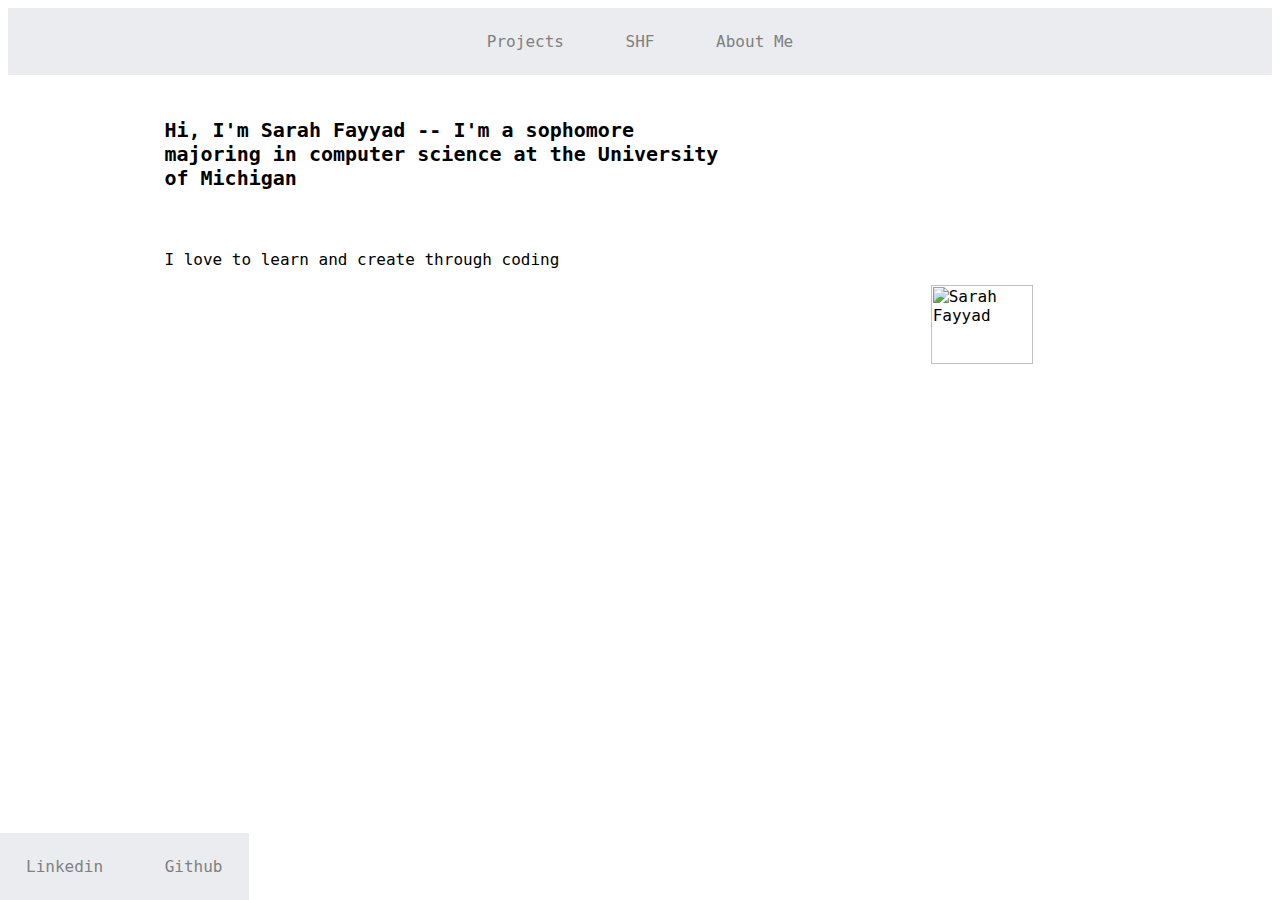
==== index.html @ 65dcac6d "deleted photo section; added photo inside aboutme" ====
<html>

<! -- linking the style.css to index.html -->
   <link rel="stylesheet" type = "text/css" href="style.css">

<head>
  <title> Sarah Fayyad </title>
</head>
   
<body>
   <! -- start of body -->
  
   <header>
      <ul>
         <li><a href="projects.html">Projects</a></li>
         <li><a href="https://sfayyad.github.io/sarahfayyad/">SHF</a></li>
         <li><a href="aboutme.html">About Me</a></li>
      </ul>
   </header>

   <! -- about me area -->
   <div>
      <section id="aboutme">
         <h1>Hi, I'm Sarah Fayyad -- I'm a sophomore majoring in computer science at the University of Michigan</h1>
         <p>I love to learn and create through coding</p>   

          <source srcset="images/sarahlinkedin.png" media="(max-width: 400px)">
          <source srcset="images/sarahlinkedin.png">
          <img src="images/sarahlinkedin.png" alt="Sarah Fayyad" >
      </section>
   </div>

      
   <! -- footer area -->   
   <div>
      <footer>
         <ul>
            <li><a href="https://www.linkedin.com/in/sarah-fayyad-8b9537104/">Linkedin</a></li>
            <li><a href="https://github.com/sfayyad">Github</a></li>
         </ul>
      </footer>
   </div>
      
   <! -- end of body -->
</body>
   
</html>
---- style.css ----
body {
  background-color: ##FFFEF2;
  text-align: center;
  font-family: Andale Mono,AndaleMono,monospace;
}

#aboutme {
  text-align: left;
  margin-left: 10%;
}

#aboutme p {
  margin-left: 30px;
}

img {
  width: 30%;
  float: right;
}

h1 {
  max-width: 50%;
  display: inline-block;
  font-size: 20px;
  padding: 30px;
}

li a:hover {
  background-color: #111;
  color: white;
  padding: 14px 16px;
}

ul {
  margin: 0;
  padding: 0;
  background-color: #ebecf0;
}

li {
  float: center;
  display: inline-block;
  border: 10px solid #ebecf0;
}


li a {
  display: block;
  color: grey;
  text-align: center;
  padding: 14px 16px;
  text-decoration: none;
}

header {
  color: #BEBEBE;

}

footer {
  background-color: #ebecf0;
  position: fixed;
  bottom:0;
  left:0;
}
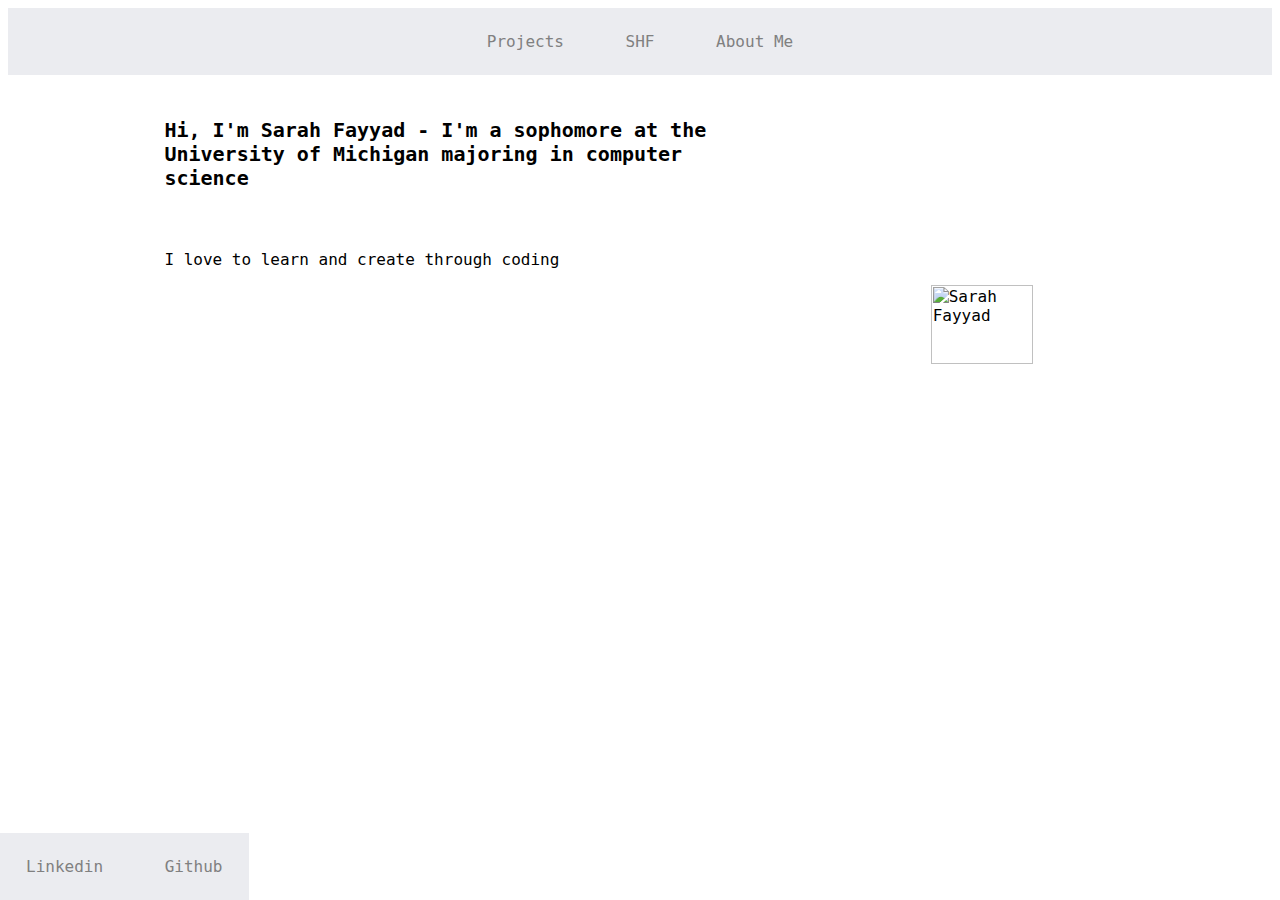
==== commit 8ea0ad76: "edited h1" ====
--- a/index.html
+++ b/index.html
@@ -21,7 +21,7 @@
    <! -- about me area -->
    <div>
       <section id="aboutme">
-         <h1>Hi, I'm Sarah Fayyad -- I'm a sophomore majoring in computer science at the University of Michigan</h1>
+         <h1>Hi, I'm Sarah Fayyad - I'm a sophomore at the University of Michigan majoring in computer science</h1>
          <p>I love to learn and create through coding</p>   
 
           <source srcset="images/sarahlinkedin.png" media="(max-width: 400px)">
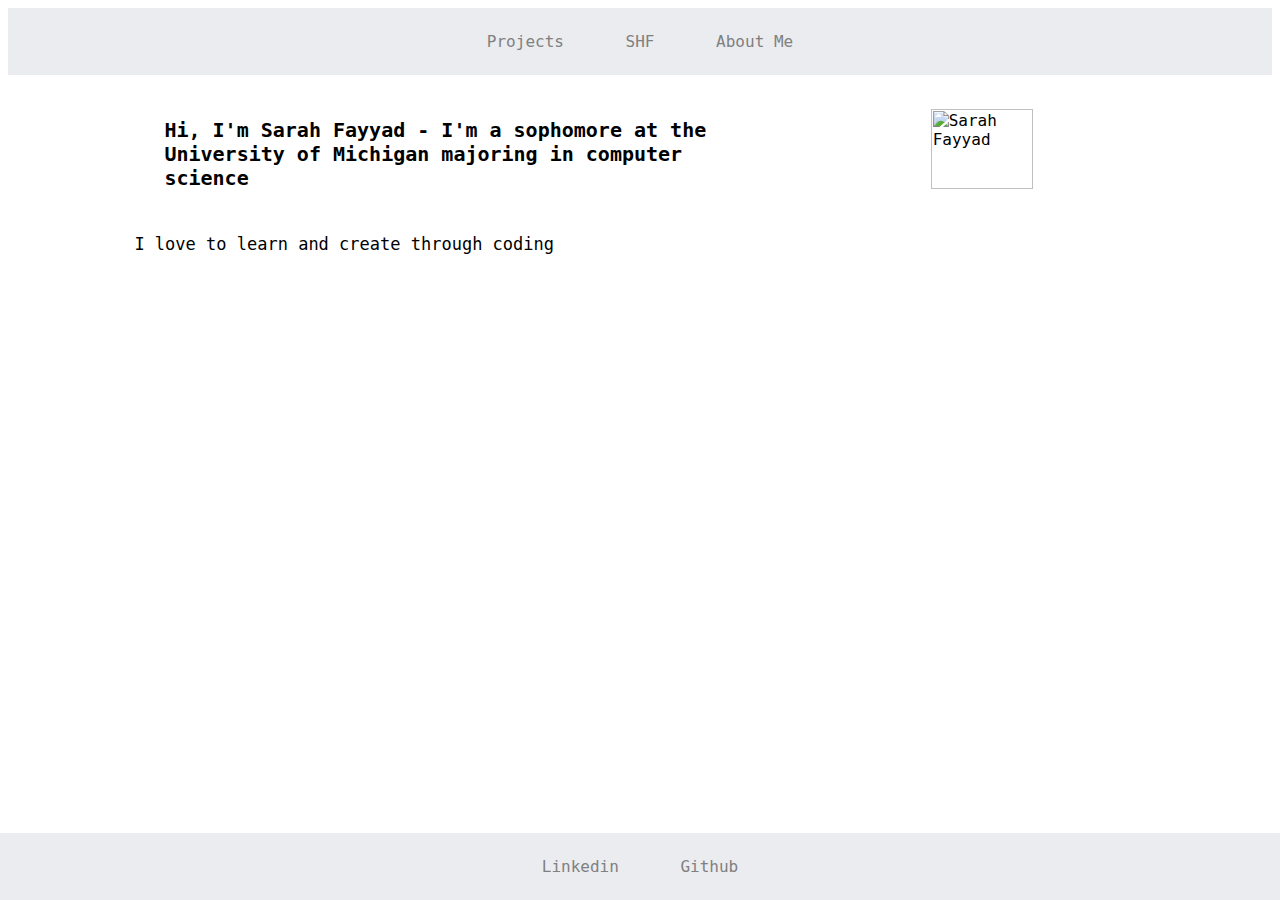
==== commit 06cf9195: "changed location of p to under img" ====
--- a/index.html
+++ b/index.html
@@ -21,12 +21,13 @@
    <! -- about me area -->
    <div>
       <section id="aboutme">
-         <h1>Hi, I'm Sarah Fayyad - I'm a sophomore at the University of Michigan majoring in computer science</h1>
-         <p>I love to learn and create through coding</p>   
+         <h1>Hi, I'm Sarah Fayyad - I'm a sophomore at the University of Michigan majoring in computer science</h1> 
 
           <source srcset="images/sarahlinkedin.png" media="(max-width: 400px)">
           <source srcset="images/sarahlinkedin.png">
           <img src="images/sarahlinkedin.png" alt="Sarah Fayyad" >
+         
+         <p>I love to learn and create through coding</p>  
       </section>
    </div>
 
--- a/style.css
+++ b/style.css
@@ -10,12 +10,14 @@
 }
 
 #aboutme p {
-  margin-left: 30px;
+  display: table-row;
+  font-size: 17px;
 }
 
 img {
   width: 30%;
   float: right;
+  margin-top: 3%;
 }
 
 h1 {
@@ -62,4 +64,5 @@
   position: fixed;
   bottom:0;
   left:0;
+  right: 0;
 }
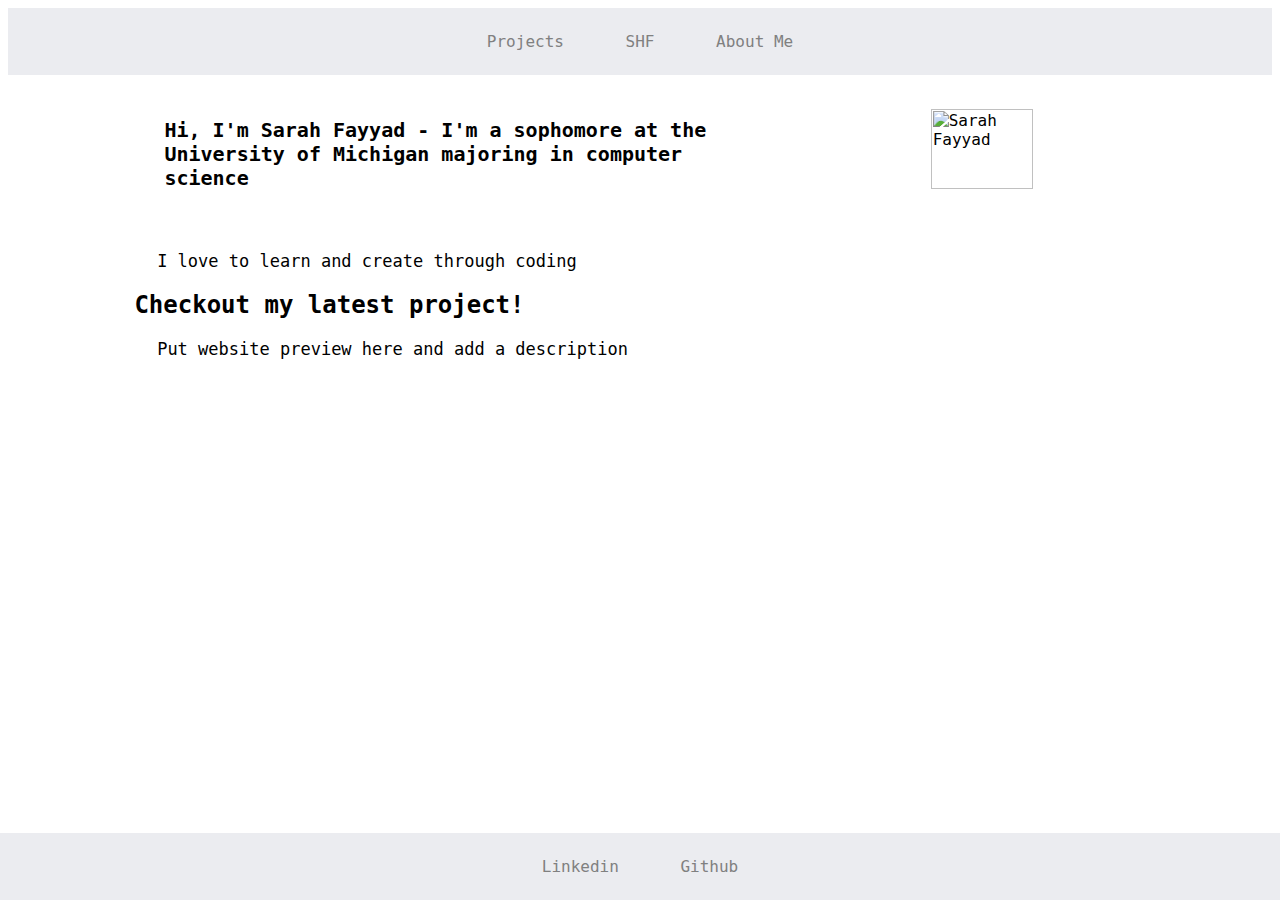
==== commit b5324962: "added h2 and second p in middle spot" ====
--- a/index.html
+++ b/index.html
@@ -27,7 +27,12 @@
           <source srcset="images/sarahlinkedin.png">
           <img src="images/sarahlinkedin.png" alt="Sarah Fayyad" >
          
-         <p>I love to learn and create through coding</p>  
+         <p>I love to learn and create through coding</p>
+         
+         <h2> Checkout my latest project!</h2>
+         
+         <p>Put website preview here and add a description</p>
+         
       </section>
    </div>
 
--- a/style.css
+++ b/style.css
@@ -10,8 +10,8 @@
 }
 
 #aboutme p {
-  display: table-row;
   font-size: 17px;
+  margin-left: 2%;
 }
 
 img {
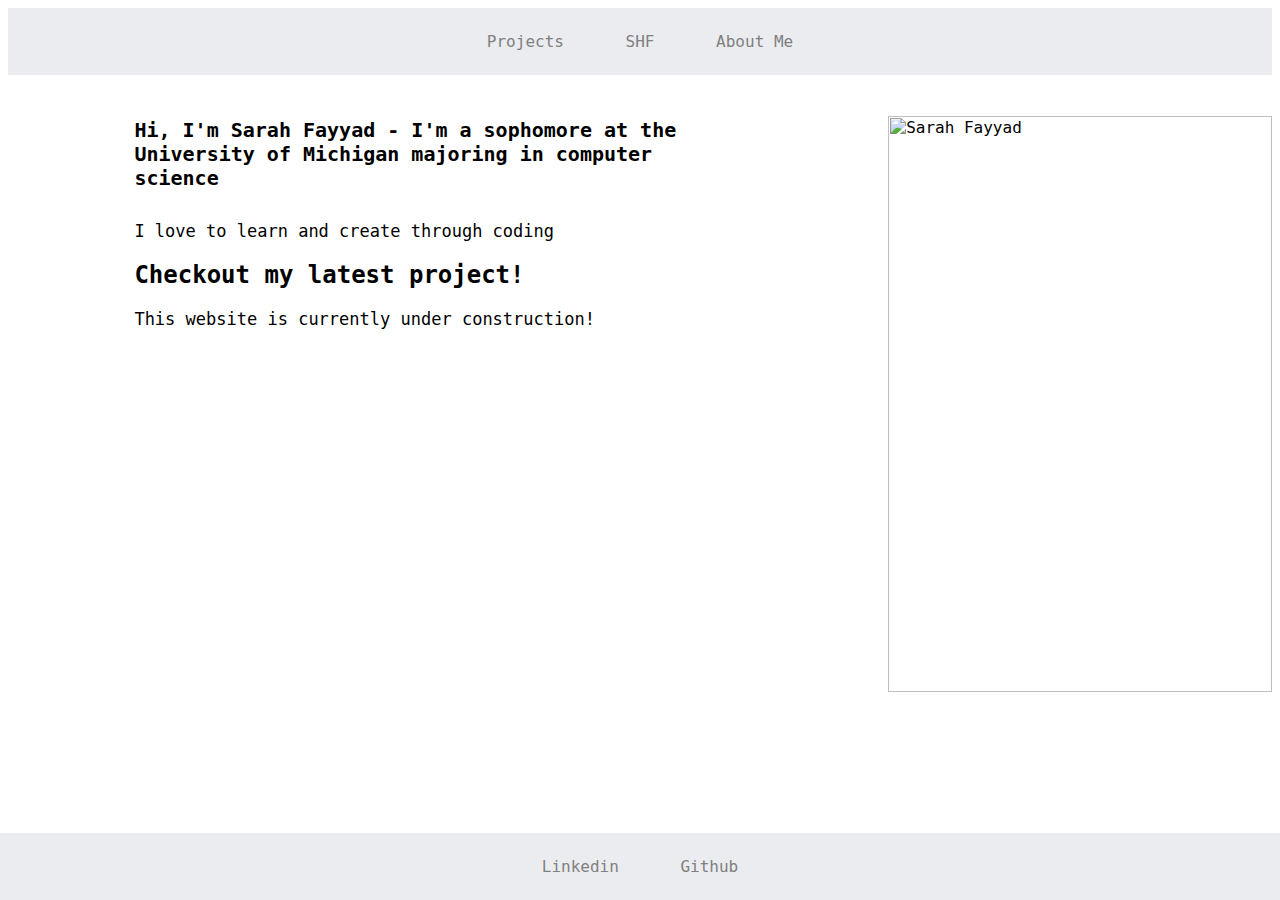
==== commit 54a5aff6: "added under construction text" ====
--- a/index.html
+++ b/index.html
@@ -31,7 +31,7 @@
          
          <h2> Checkout my latest project!</h2>
          
-         <p>Put website preview here and add a description</p>
+         <p>This website is currently under construction!</p>
          
       </section>
    </div>
--- a/style.css
+++ b/style.css
@@ -7,24 +7,26 @@
 #aboutme {
   text-align: left;
   margin-left: 10%;
+  padding-top: 30px;
+  padding-bottom: 30px;
 }
 
 #aboutme p {
   font-size: 17px;
-  margin-left: 2%;
 }
 
 img {
   width: 30%;
   float: right;
-  margin-top: 3%;
+  margin-top: 1%;
+  width: 383.84px;
+  height: 575.77px;
 }
 
 h1 {
   max-width: 50%;
   display: inline-block;
   font-size: 20px;
-  padding: 30px;
 }
 
 li a:hover {
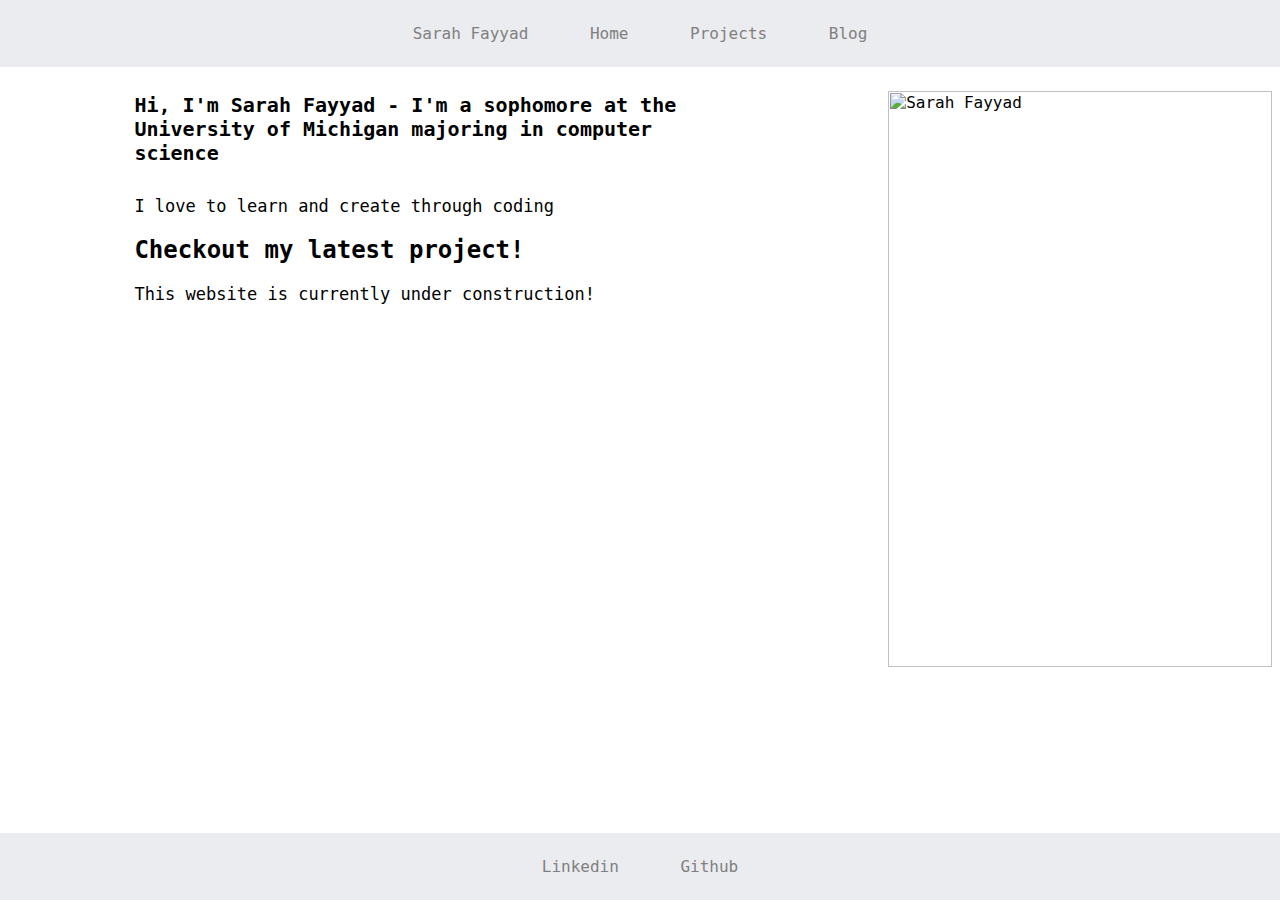
==== commit fa063237: "updated header buttons" ====
--- a/index.html
+++ b/index.html
@@ -7,14 +7,15 @@
   <title> Sarah Fayyad </title>
 </head>
    
-<body>
+<body class="content">
    <! -- start of body -->
   
    <header>
       <ul>
-         <li><a href="projects.html">Projects</a></li>
-         <li><a href="https://sfayyad.github.io/sarahfayyad/">SHF</a></li>
-         <li><a href="aboutme.html">About Me</a></li>
+         <li><a href="./" id="nameButton">Sarah Fayyad</a></li>
+         <li><a href="home" class="headerButton">Home</a></li>
+         <li><a href="projects" class="headerButton">Projects</a></li>
+         <li><a href="blog" class="headerButton">Blog</a></li>
       </ul>
    </header>
 
--- a/style.css
+++ b/style.css
@@ -1,3 +1,19 @@
+/* new css */
+
+header {
+  color: #f8f9fa;
+  position: fixed;
+  left: 0px;
+  right: 0px;
+  top: 0px;
+}
+
+.content {
+  margin-top: 50px;
+}
+
+/* old css */
+
 body {
   background-color: ##FFFEF2;
   text-align: center;
@@ -56,11 +72,6 @@
   text-decoration: none;
 }
 
-header {
-  color: #BEBEBE;
-
-}
-
 footer {
   background-color: #ebecf0;
   position: fixed;
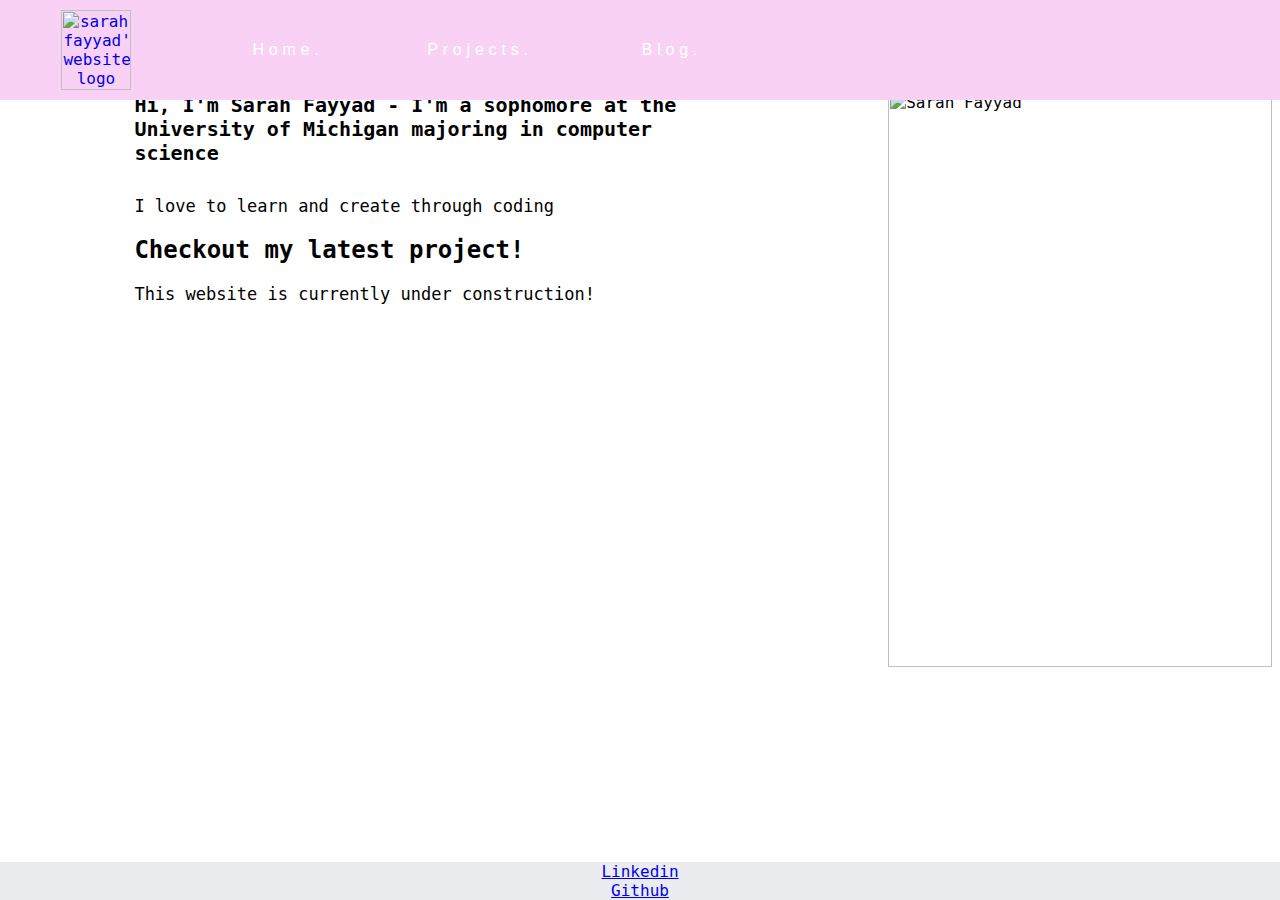
==== commit 951a2674: "rearranged & added header content" ====
--- a/index.html
+++ b/index.html
@@ -6,49 +6,51 @@
 <head>
   <title> Sarah Fayyad </title>
 </head>
-   
 <body class="content">
    <! -- start of body -->
-  
-   <header>
-      <ul>
-         <li><a href="./" id="nameButton">Sarah Fayyad</a></li>
-         <li><a href="home" class="headerButton">Home</a></li>
-         <li><a href="projects" class="headerButton">Projects</a></li>
-         <li><a href="blog" class="headerButton">Blog</a></li>
+
+   <div id="header" class="row headerButtons">
+         <div id="logoContainer">
+           <a href="./" id="nameLink">
+             <img src="images/logo.png" alt="sarah fayyad's website logo" id="logo">
+           </a>
+         </div>
+         <div class="headerButton"><a href="home" class="headerLinks">Home.</a></div>
+         <div class="headerButton"><a href="projects" class="headerLinks">Projects.</a></div>
+         <div class="headerButton"><a href="blog" class="headerLinks">Blog.</a></div>
       </ul>
-   </header>
+   </div>
 
    <! -- about me area -->
    <div>
       <section id="aboutme">
-         <h1>Hi, I'm Sarah Fayyad - I'm a sophomore at the University of Michigan majoring in computer science</h1> 
+         <h1>Hi, I'm Sarah Fayyad - I'm a sophomore at the University of Michigan majoring in computer science</h1>
 
           <source srcset="images/sarahlinkedin.png" media="(max-width: 400px)">
           <source srcset="images/sarahlinkedin.png">
           <img src="images/sarahlinkedin.png" alt="Sarah Fayyad" >
-         
+
          <p>I love to learn and create through coding</p>
-         
+
          <h2> Checkout my latest project!</h2>
-         
+
          <p>This website is currently under construction!</p>
-         
+
       </section>
    </div>
 
-      
-   <! -- footer area -->   
+
+   <! -- footer area -->
    <div>
       <footer>
          <ul>
-            <li><a href="https://www.linkedin.com/in/sarah-fayyad-8b9537104/">Linkedin</a></li>
-            <li><a href="https://github.com/sfayyad">Github</a></li>
+            <div><a href="https://www.linkedin.com/in/sarah-fayyad-8b9537104/">Linkedin</a></div>
+            <div><a href="https://github.com/sfayyad">Github</a></div>
          </ul>
       </footer>
    </div>
-      
+
    <! -- end of body -->
 </body>
-   
+
 </html>
--- a/style.css
+++ b/style.css
@@ -1,7 +1,8 @@
 /* new css */
 
-header {
-  color: #f8f9fa;
+#header {
+  background-color: #f9d1f4;
+  align-items: center;
   position: fixed;
   left: 0px;
   right: 0px;
@@ -10,6 +11,55 @@
 
 .content {
   margin-top: 50px;
+}
+
+.row {
+  display: flex;
+  flex-direction: row;
+}
+
+.headerButtons {
+  padding-top: 10px;
+  padding-bottom: 10px;
+}
+
+.headerButton {
+  width: 15%;
+}
+
+.headerLinks {
+  text-decoration: none;
+  color: white;
+  font-family: 'Roboto', sans-serif;
+  font-size: 1em;
+  font-weight: 100;
+  letter-spacing: 0.3em;
+}
+
+/*
+#nameButton {
+  width: 15%
+  text-align: left;
+}
+
+#nameLink {
+  padding-left: 25px;
+  color: #ff0098;
+  text-decoration: none;
+  font-family: 'Open Sans', sans-serif;
+  font-size: 1.25em;
+  font-weight: 300;
+  letter-spacing: 0.4em;
+}
+*/
+
+#logoContainer {
+  width: 15%
+}
+
+#logo {
+  all: unset;
+  width: 60%;
 }
 
 /* old css */
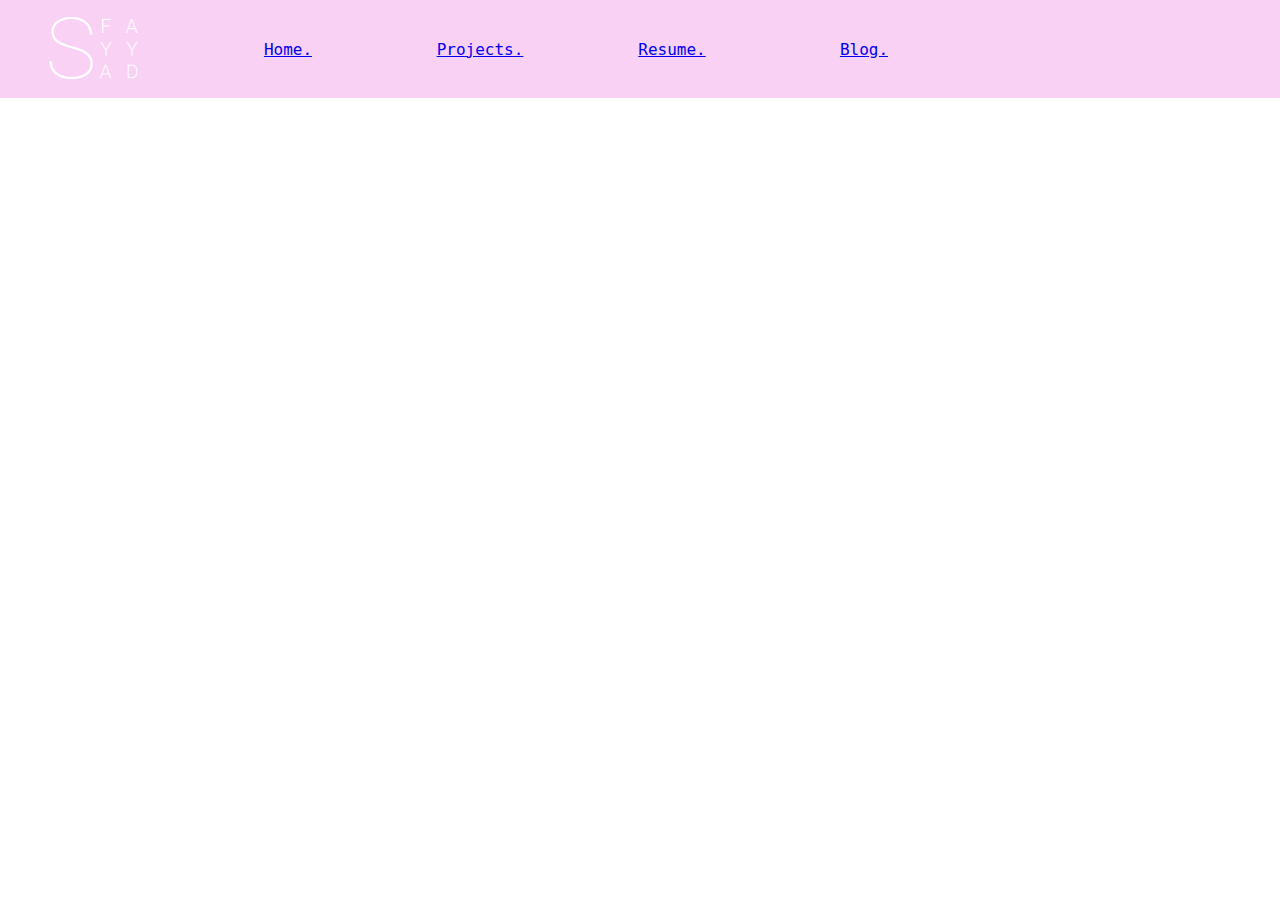
==== commit 096671f3: "changed urls in nav bar" ====
--- a/index.html
+++ b/index.html
@@ -1,56 +1,34 @@
 <html>
 
-<! -- linking the style.css to index.html -->
    <link rel="stylesheet" type = "text/css" href="style.css">
 
 <head>
-  <title> Sarah Fayyad </title>
+  <title>Sarah Fayyad's Personal Website</title>
 </head>
 <body class="content">
-   <! -- start of body -->
 
    <div id="header" class="row headerButtons">
          <div id="logoContainer">
-           <a href="./" id="nameLink">
+           <a href="index.html">
              <img src="images/logo.png" alt="sarah fayyad's website logo" id="logo">
            </a>
          </div>
-         <div class="headerButton"><a href="home" class="headerLinks">Home.</a></div>
-         <div class="headerButton"><a href="projects" class="headerLinks">Projects.</a></div>
-         <div class="headerButton"><a href="blog" class="headerLinks">Blog.</a></div>
+         <div class="headerButton"><a href="home.html" class="buttonLinks">Home.</a></div>
+         <div class="headerButton"><a href="projects" class="buttonLinks">Projects.</a></div>
+         <div class="headerButton"><a href="resume" class="buttonLinks">Resume.</a></div>
+         <div class="headerButton"><a href="blog.html" class="buttonLinks">Blog.</a></div>
       </ul>
    </div>
 
    <! -- about me area -->
    <div>
-      <section id="aboutme">
-         <h1>Hi, I'm Sarah Fayyad - I'm a sophomore at the University of Michigan majoring in computer science</h1>
-
-          <source srcset="images/sarahlinkedin.png" media="(max-width: 400px)">
-          <source srcset="images/sarahlinkedin.png">
-          <img src="images/sarahlinkedin.png" alt="Sarah Fayyad" >
-
-         <p>I love to learn and create through coding</p>
-
-         <h2> Checkout my latest project!</h2>
-
-         <p>This website is currently under construction!</p>
-
-      </section>
    </div>
 
-
-   <! -- footer area -->
-   <div>
-      <footer>
-         <ul>
-            <div><a href="https://www.linkedin.com/in/sarah-fayyad-8b9537104/">Linkedin</a></div>
-            <div><a href="https://github.com/sfayyad">Github</a></div>
-         </ul>
-      </footer>
+  <div id="footer" class="row footerButtons">
+    <div class="footerButton"><a href="https://www.linkedin.com/in/sarah-fayyad-8b9537104/" class="buttonLinks">Linkedin.</a></div>
+    <div class="footerButton"><a href="https://github.com/sfayyad" class="buttonLinks">Github.</a></div>
    </div>
 
-   <! -- end of body -->
 </body>
 
 </html>
